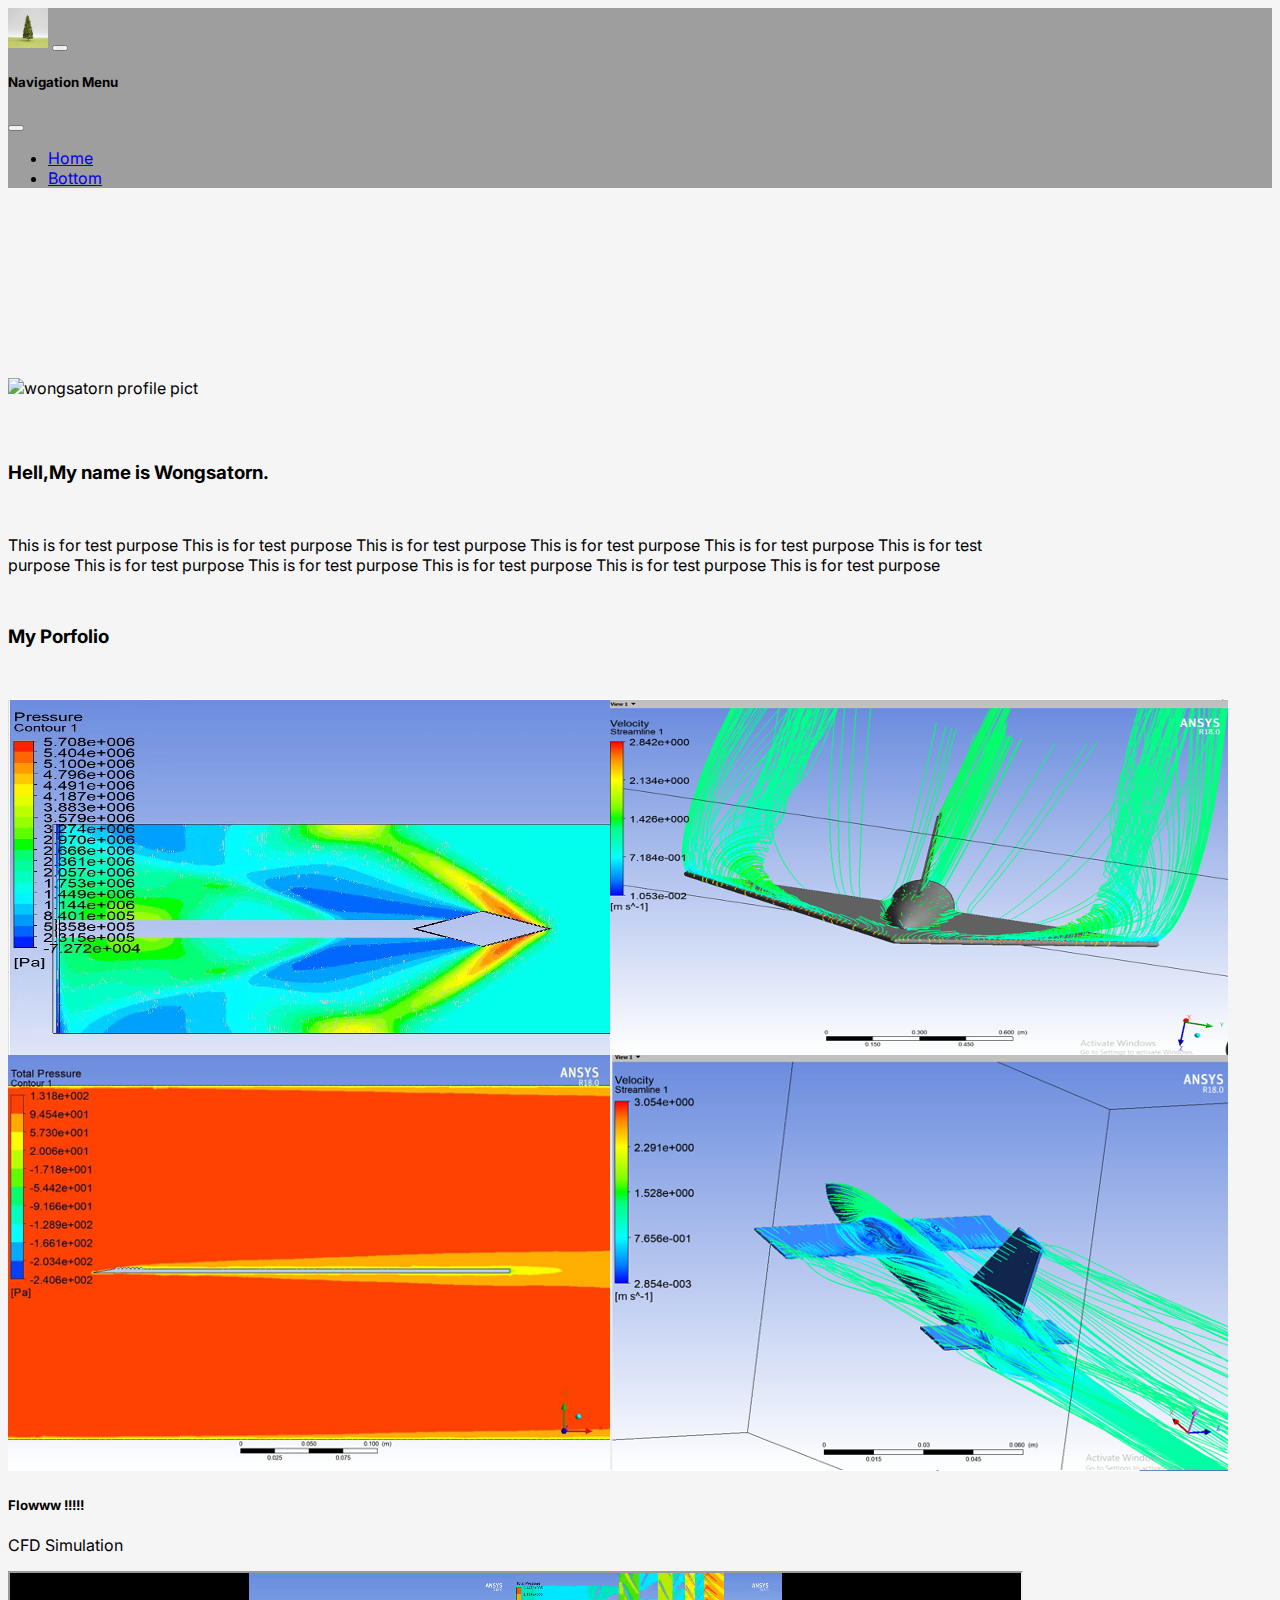
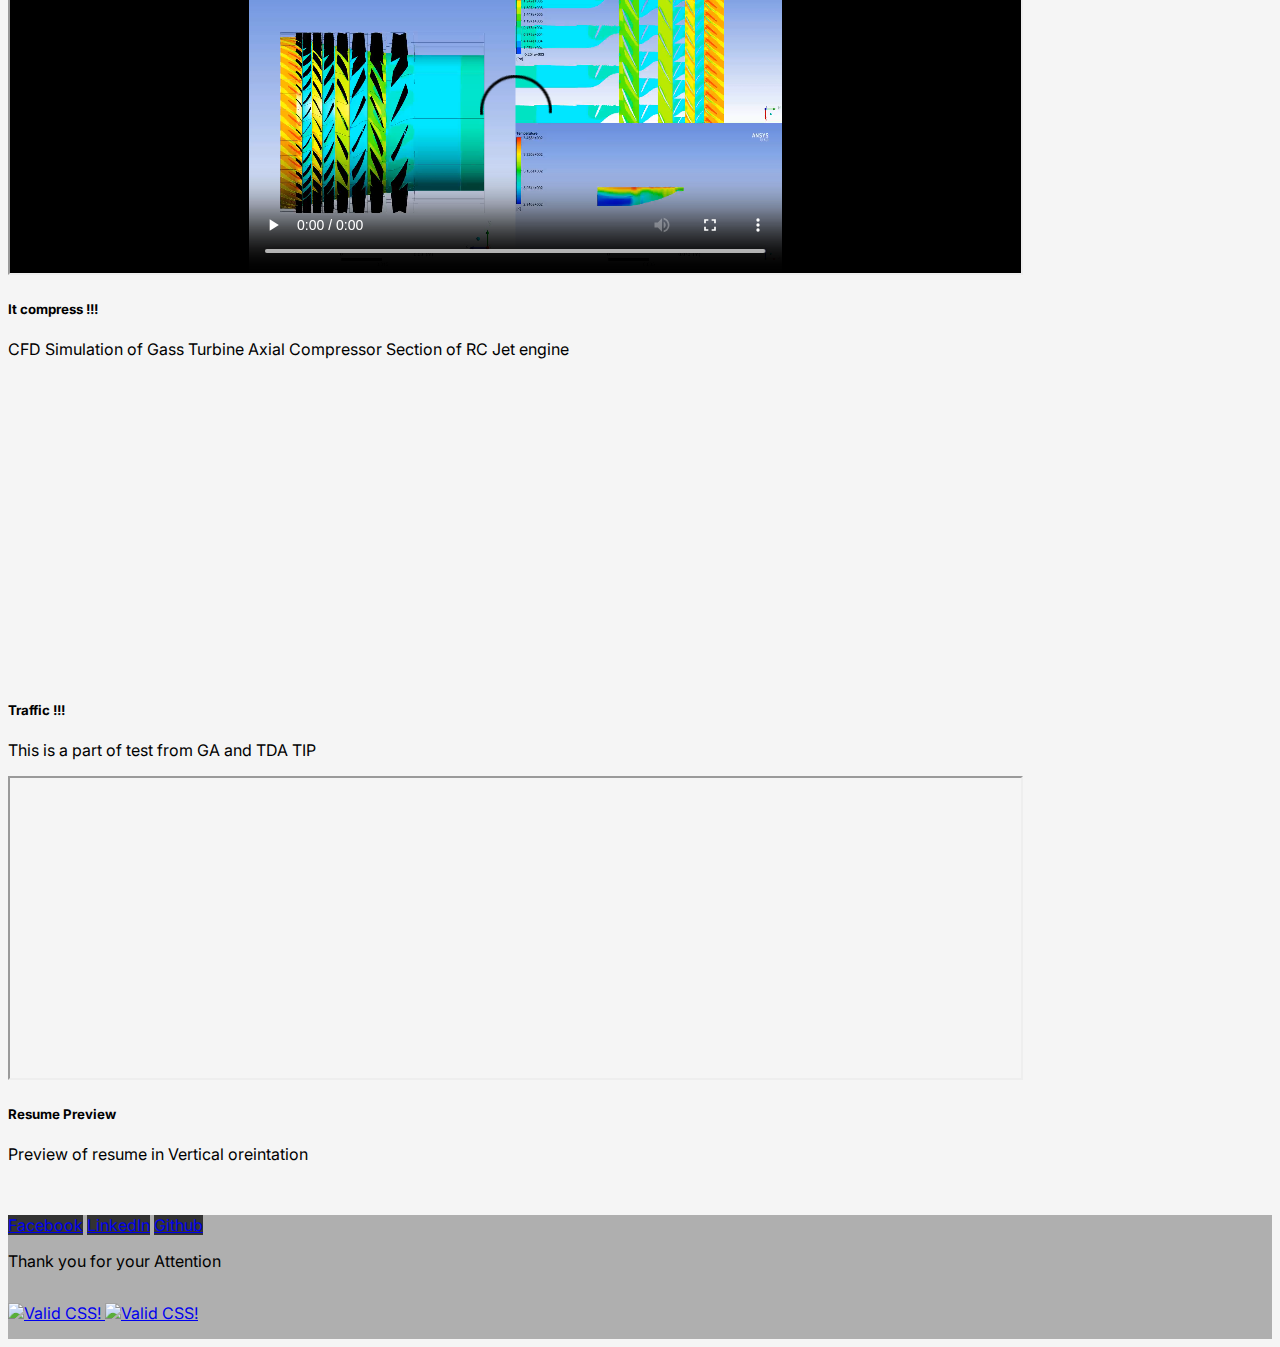
==== index.html @ 97f24dd5 "edit link" ====
<!DOCTYPE html>
<html lang="en">
  <head>
    <meta charset="utf-8" />
    <meta name="viewport" content="width=device-width, initial-scale=1" />
    <link rel="preconnect" href="https://fonts.googleapis.com">
    <link rel="preconnect" href="https://fonts.gstatic.com" crossorigin>
    <link href="https://fonts.googleapis.com/css2?family=Inter:wght@300&family=Poiret+One&display=swap" rel="stylesheet">
    <title>Tonson Porfolio</title>
    <link
      href="https://cdn.jsdelivr.net/npm/bootstrap@5.2.2/dist/css/bootstrap.min.css"
      rel="stylesheet"
      integrity="sha384-Zenh87qX5JnK2Jl0vWa8Ck2rdkQ2Bzep5IDxbcnCeuOxjzrPF/et3URy9Bv1WTRi"
      crossorigin="anonymous"
    />
    <link rel="stylesheet" type="text/css" href="style.css" />
  </head>
  <body>
    <!-- Navigation bar at top -->
    <nav class="navbar fixed-top" style="background-color:#0000005a">
      <div class="container-fluid">
        <a class="navbar-brand" href="#foo"><img src="icon.jpeg" width="40" height="40" alt="Profile icon"></a>
        <button
          class="navbar-toggler"
          type="button"
          data-bs-toggle="offcanvas"
          data-bs-target="#offcanvasNavbar"
          aria-controls="offcanvasNavbar"
        >
          <span class="navbar-toggler-icon"></span>
        </button>
        <div
          class="offcanvas offcanvas-end"
          tabindex="-1"
          id="offcanvasNavbar"
          aria-labelledby="offcanvasNavbarLabel"
        >
        <!-- this part is off / side of menu -->
          <div class="offcanvas-header">
            <h5 class="offcanvas-title" id="offcanvasNavbarLabel">Navigation Menu</h5>
            <button
              type="button"
              class="btn-close"
              data-bs-dismiss="offcanvas"
              aria-label="Close"
            ></button>
          </div>
          <div class="offcanvas-body">
            <ul class="navbar-nav justify-content-end flex-grow-1 pe-3">
              <li class="nav-item">
                <a class="nav-link active" aria-current="page" href="#">Home</a>
              </li>
              <li class="nav-item">
                <a class="nav-link" href="#foo">Bottom</a>
              </li>
            </ul>
          </div>
        </div>
      </div>
    </nav>
    <!--End Navigation bar at top -->
    <!-- Profile Image -->
    <div class="text-center" id="user-image">
      <img
        src="https://cdn.shopify.com/s/files/1/0059/8835/2052/products/Eastern_White_pine_9_FGT_650x.jpg?v=1629821576"
        alt="wongsatorn profile pict"
        class="img-fluid"
        width="300"
      />
    </div>

    <div class="container-fluid">
      <h3 class="text-center">Hell,My name is Wongsatorn.</h3>
      <p class="text">
        This is for test purpose This is for test purpose This is for test
        purpose This is for test purpose This is for test purpose This is for
        test purpose This is for test purpose This is for test purpose This is
        for test purpose This is for test purpose This is for test purpose
      </p>
    </div>
    <!-- <div class="container-fluid">
      <img src="blue.png" width="100%" height="10%"/>
    </div> -->
    <div class="container-fluid">
      <h3>My Porfolio</h3>
      <p class="text"></p>
    </div>
    <!-- Porfolio card -->
    <div class="container-fluid">
      <div class="row row-cols-1 row-cols-md-2 g-4">
        <div class="col">
          <div class="card">
            <img src="CFD.png" class="card-img-top" alt="..." />
            <div class="card-body">
              <h5 class="card-title">Flowww !!!!!</h5>
              <p class="card-text">
                CFD Simulation
              </p>
            </div>
          </div>
        </div>
        <div class="col">
          <div class="card">
            <div class="embed-responsive embed-responsive-16by9">
              <iframe height="300" style="width: 100%;" class="embed-responsive-item" src="compressor.mp4" allow="loop; autoplay;"></iframe>
            </div>
            <div class="card-body">
              <h5 class="card-title">It compress !!!</h5>
              <p class="card-text">
                CFD Simulation of Gass Turbine Axial Compressor Section of RC Jet engine 
              </p>
            </div>
          </div>
        </div>
        <div class="col">
          <div class="card">
            <iframe height="300" style="width: 100%;" scrolling="no" title="Traffic Light JS" src="https://codepen.io/wongsatorn-norrasing/embed/QWrNRpz?default-tab=html%2Cresult" frameborder="no" loading="lazy" allowtransparency="true" allowfullscreen="true">
              See the Pen <a href="https://codepen.io/wongsatorn-norrasing/pen/QWrNRpz">
              Traffic Light JS</a> by Wongsatorn Norrasing (<a href="https://codepen.io/wongsatorn-norrasing">@wongsatorn-norrasing</a>)
              on <a href="https://codepen.io">CodePen</a>.
            </iframe>
            <div class="card-body">
              <h5 class="card-title">Traffic !!!</h5>
              <p class="card-text">
                This is a part of test from GA and TDA TIP
              </p>
              <a href="#" target="_blank" class="stretched-link"></a>
            </div>
          </div>
        </div>
        <div class="col">
          <div class="card">
            <iframe height="300" style="width: 100%;" class="preview" src="https://son1122.github.io">
              <p>Your browser does not support iframes.</p>
            </iframe>
            <div class="card-body">
              <h5 class="card-title">Resume Preview</h5>
              <p class="card-text">
                Preview of resume in Vertical oreintation
              </p>
            </div>
          </div>
        </div>
      </div>
    </div>
    <div class="container-fluid">
      <p class="text"></p>
    </div>
    <!-- Footer -->
    <footer class="bg-light text-white" id="foo">
      <div class="text-center p-3" style="background-color:#00000049;">
        <a
        class="btn text-white btn-floating m-1"
        style="background-color: #333333;"
        href="https://web.facebook.com/sonwon1122"
        role="button"
        >Facebook</a>
        <a
        class="btn text-white btn-floating m-1"
        style="background-color: #333333;"
        href="https://www.linkedin.com/in/wongsatorn-norrasing-086042205/"
        role="button"
        >LinkedIn</a>
        <a
        class="btn text-white btn-floating m-1"
        style="background-color: #333333;"
        href="https://github.com/son1122"
        role="button"
        >Github</a>
        <p></p>
        <p>Thank you for your Attention</p>
        <div class="foot-image">
        <p>
          <a href="http://jigsaw.w3.org/css-validator/check/referer">
              <img style="border:0;width:88px;height:31px"
                  src="http://jigsaw.w3.org/css-validator/images/vcss-blue"
                  alt="Valid CSS!"
                  class="rounded float-left" />
              </a>
            <a href="http://jigsaw.w3.org/css-validator/check/referer">
                <img style="border:0;width:88px;height:31px"
                    src="http://jigsaw.w3.org/css-validator/images/vcss"
                    alt="Valid CSS!"
                    class="rounded float-right" />
            </a>
        </p>
        </div>
      </div>
    </footer>
    <script
      src="https://cdn.jsdelivr.net/npm/bootstrap@5.2.2/dist/js/bootstrap.bundle.min.js"
      integrity="sha384-OERcA2EqjJCMA+/3y+gxIOqMEjwtxJY7qPCqsdltbNJuaOe923+mo//f6V8Qbsw3"
      crossorigin="anonymous"
    ></script>
  </body>
</html>
---- style.css ----
* {
  font-family: 'Inter', sans-serif;
}
#footer{
  width: 100%;
}
#user-image {
  margin-top: 15%;
  margin-bottom: 5%;
}
.container-fluid{
  width: 80%;
}
p.text{
  margin-top: 5%;
  margin-bottom: 5%;
}
#fix {
  z-index: 1;
  background-color: bisque;
  position: relative;
  width: 10%;
}
#decor{
  width: auto;
}
.foot-image{
  display: inline-block;

}
body{
  background-color: whitesmoke ;
}
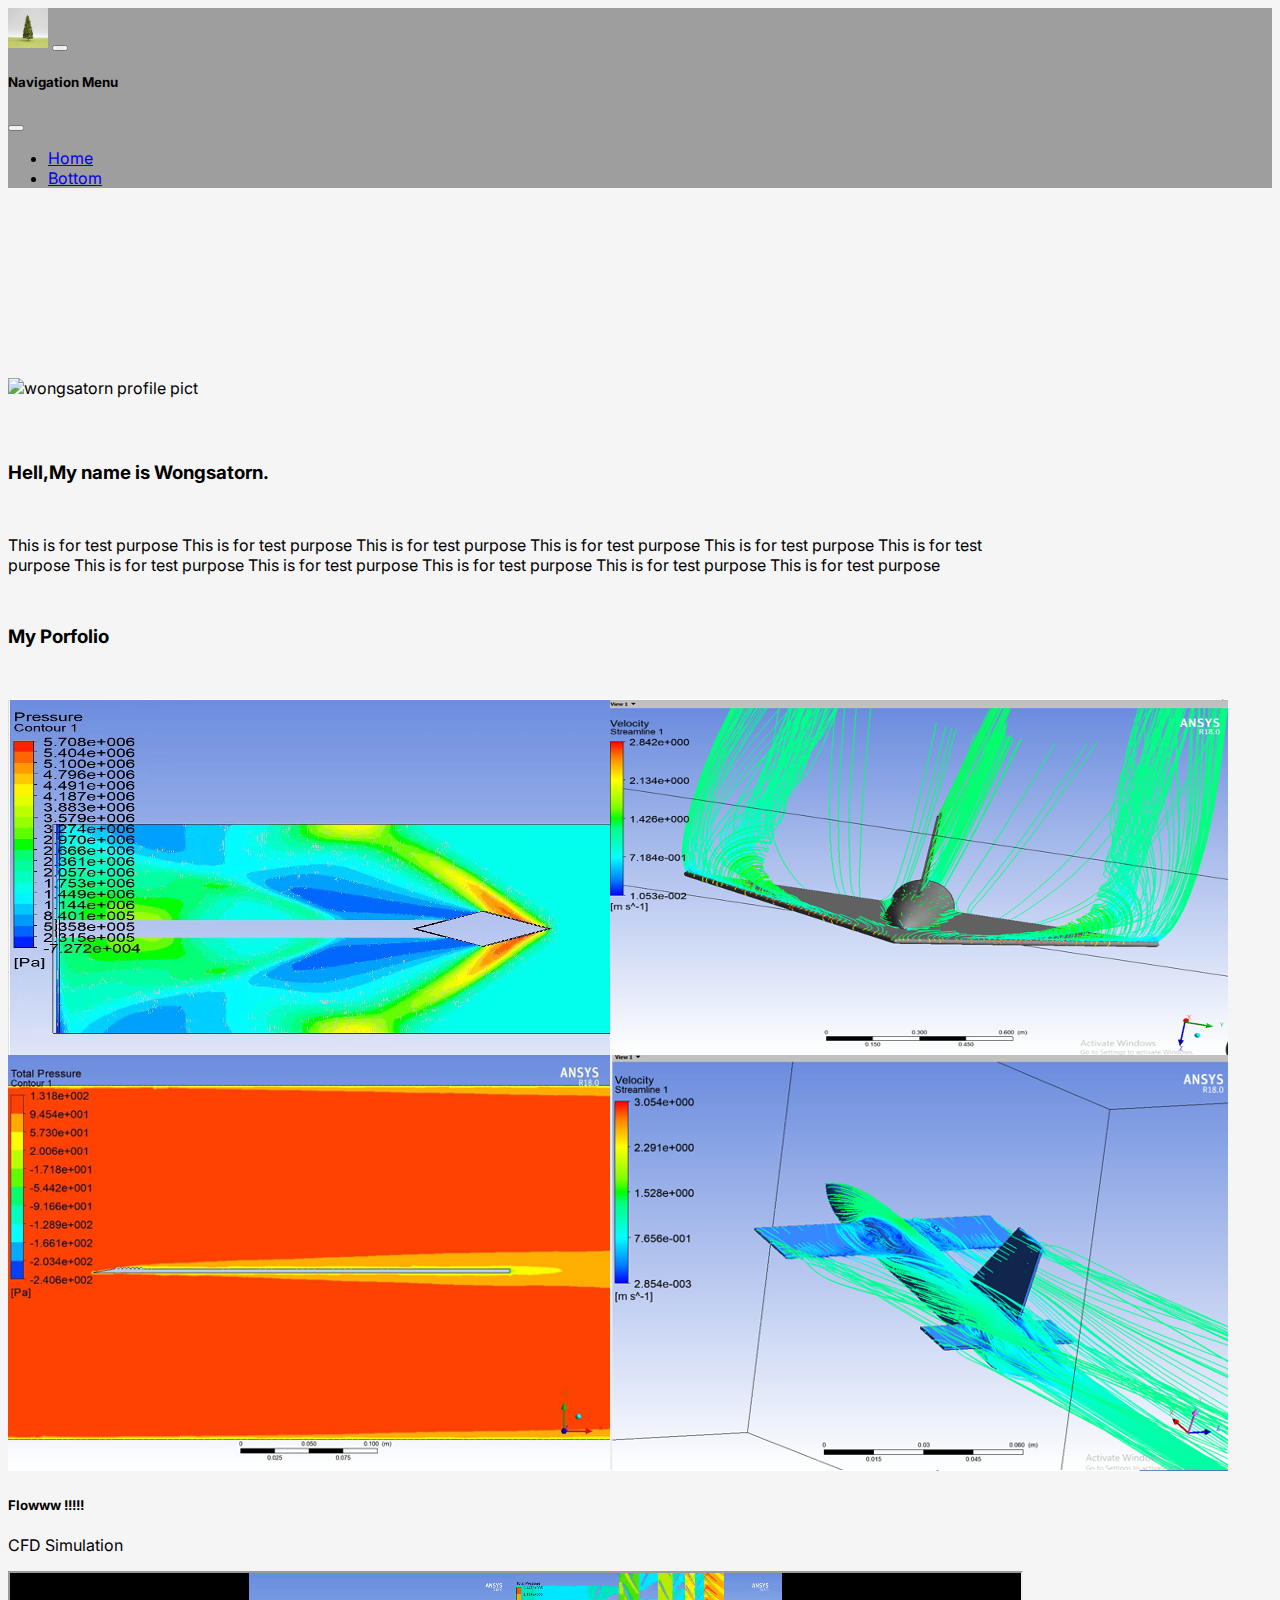
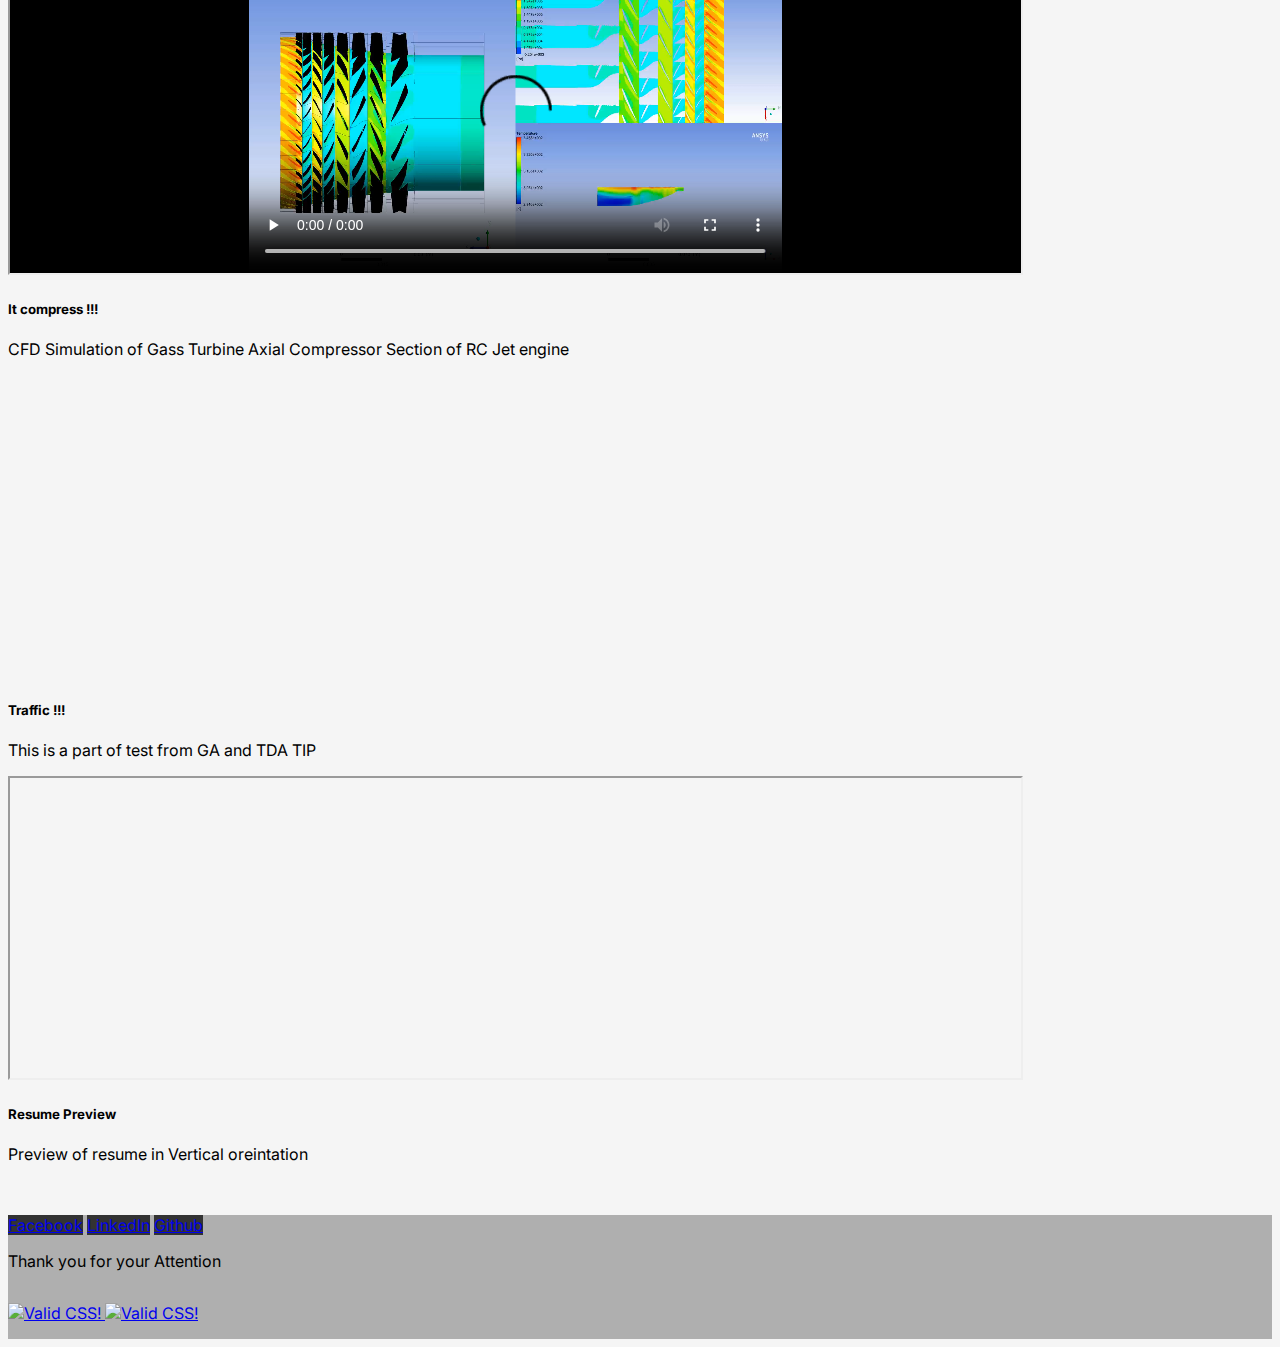
==== commit 54aa0afd: "edit link in index" ====
--- a/index.html
+++ b/index.html
@@ -124,7 +124,7 @@
               <p class="card-text">
                 This is a part of test from GA and TDA TIP
               </p>
-              <a href="#" target="_blank" class="stretched-link"></a>
+              <a href="https://codepen.io/wongsatorn-norrasing/pen/QWrNRpz" target="_blank" class="stretched-link"></a>
             </div>
           </div>
         </div>
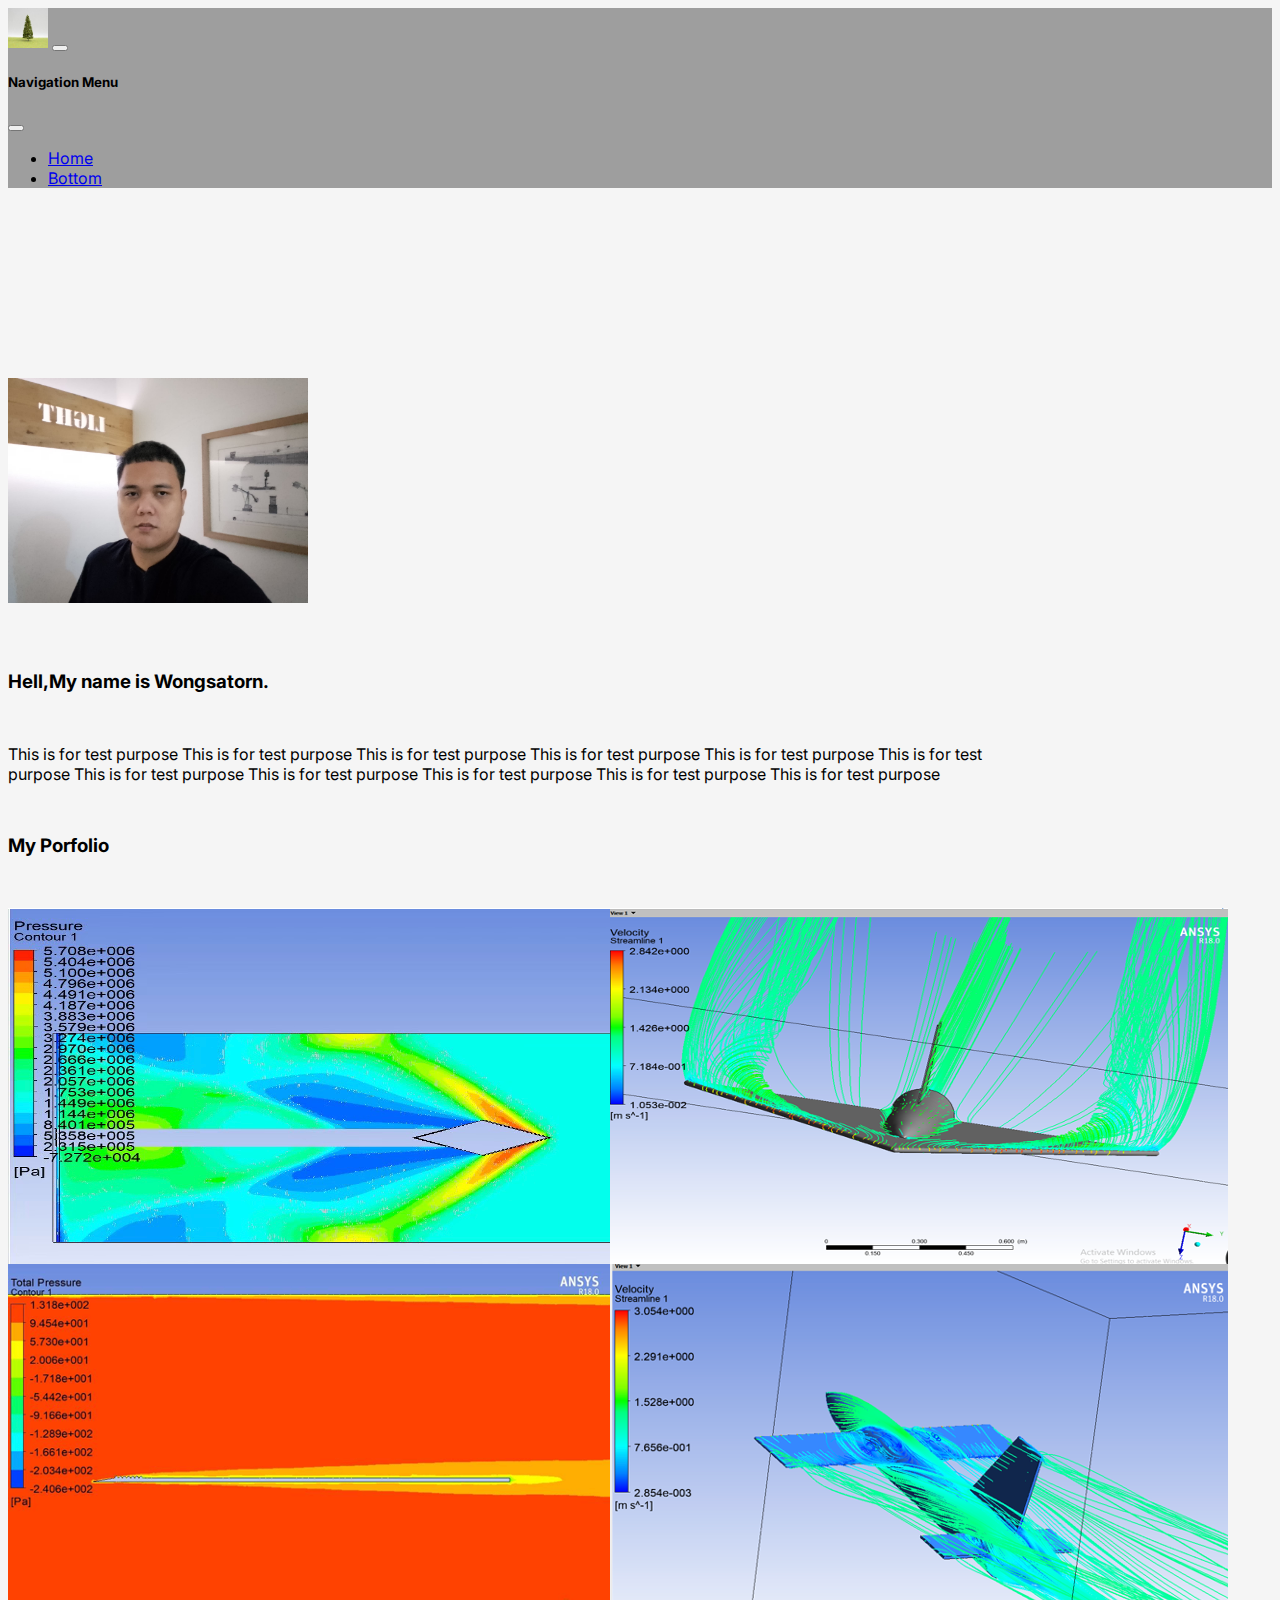
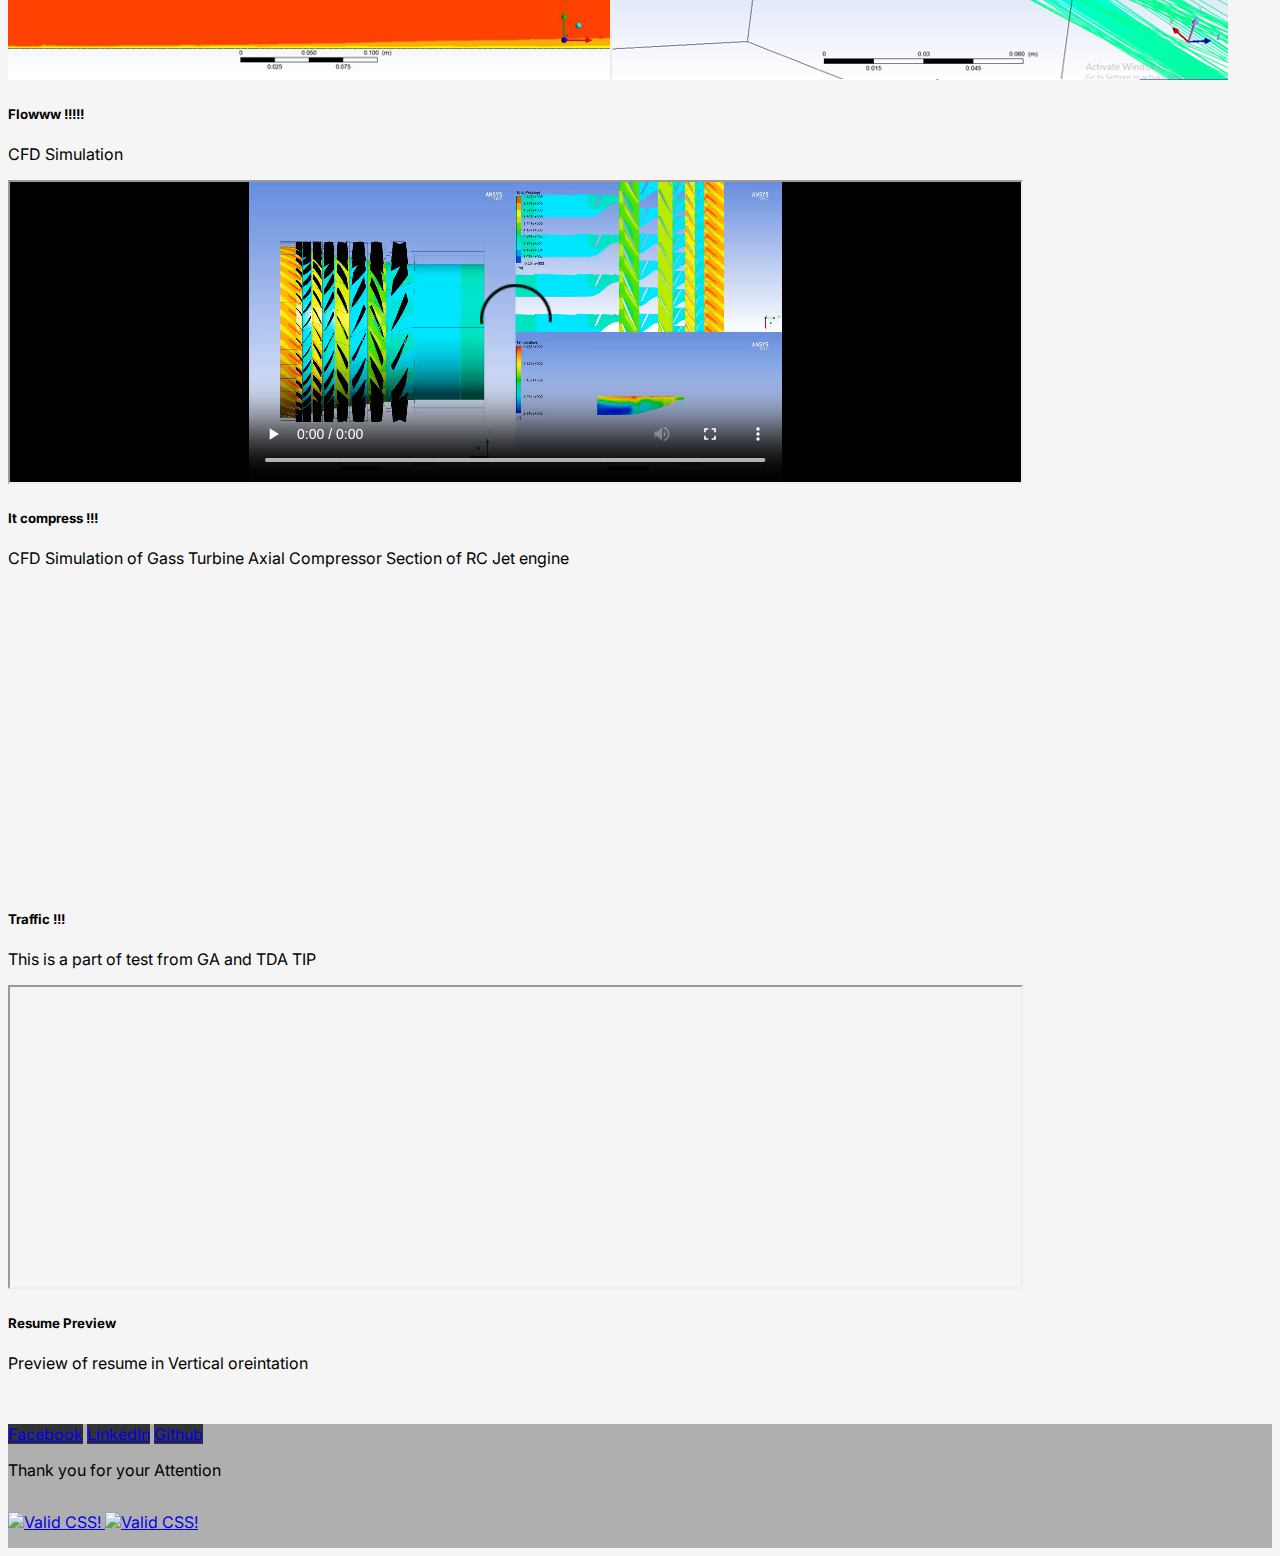
==== commit 55463884: "fianl second prototype" ====
--- a/index.html
+++ b/index.html
@@ -62,7 +62,7 @@
     <!-- Profile Image -->
     <div class="text-center" id="user-image">
       <img
-        src="https://cdn.shopify.com/s/files/1/0059/8835/2052/products/Eastern_White_pine_9_FGT_650x.jpg?v=1629821576"
+        src="profile.jpg"
         alt="wongsatorn profile pict"
         class="img-fluid"
         width="300"
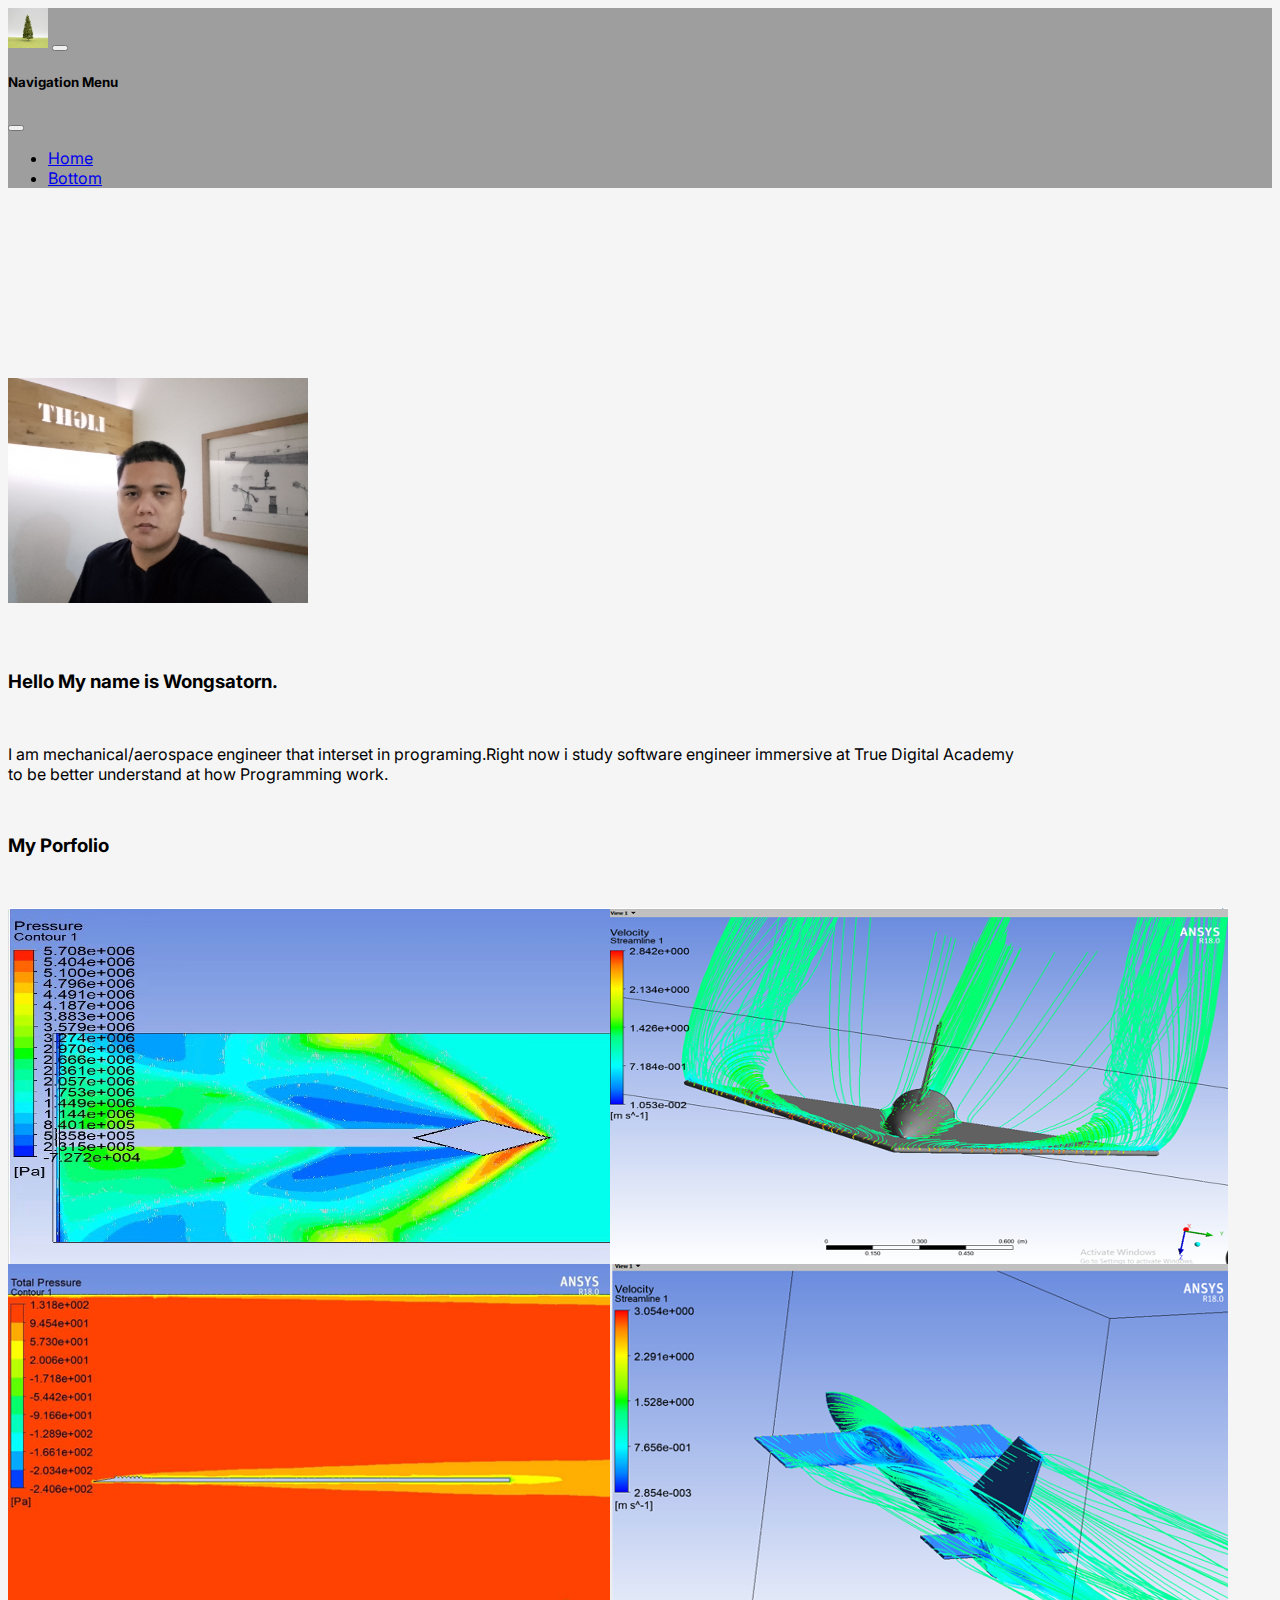
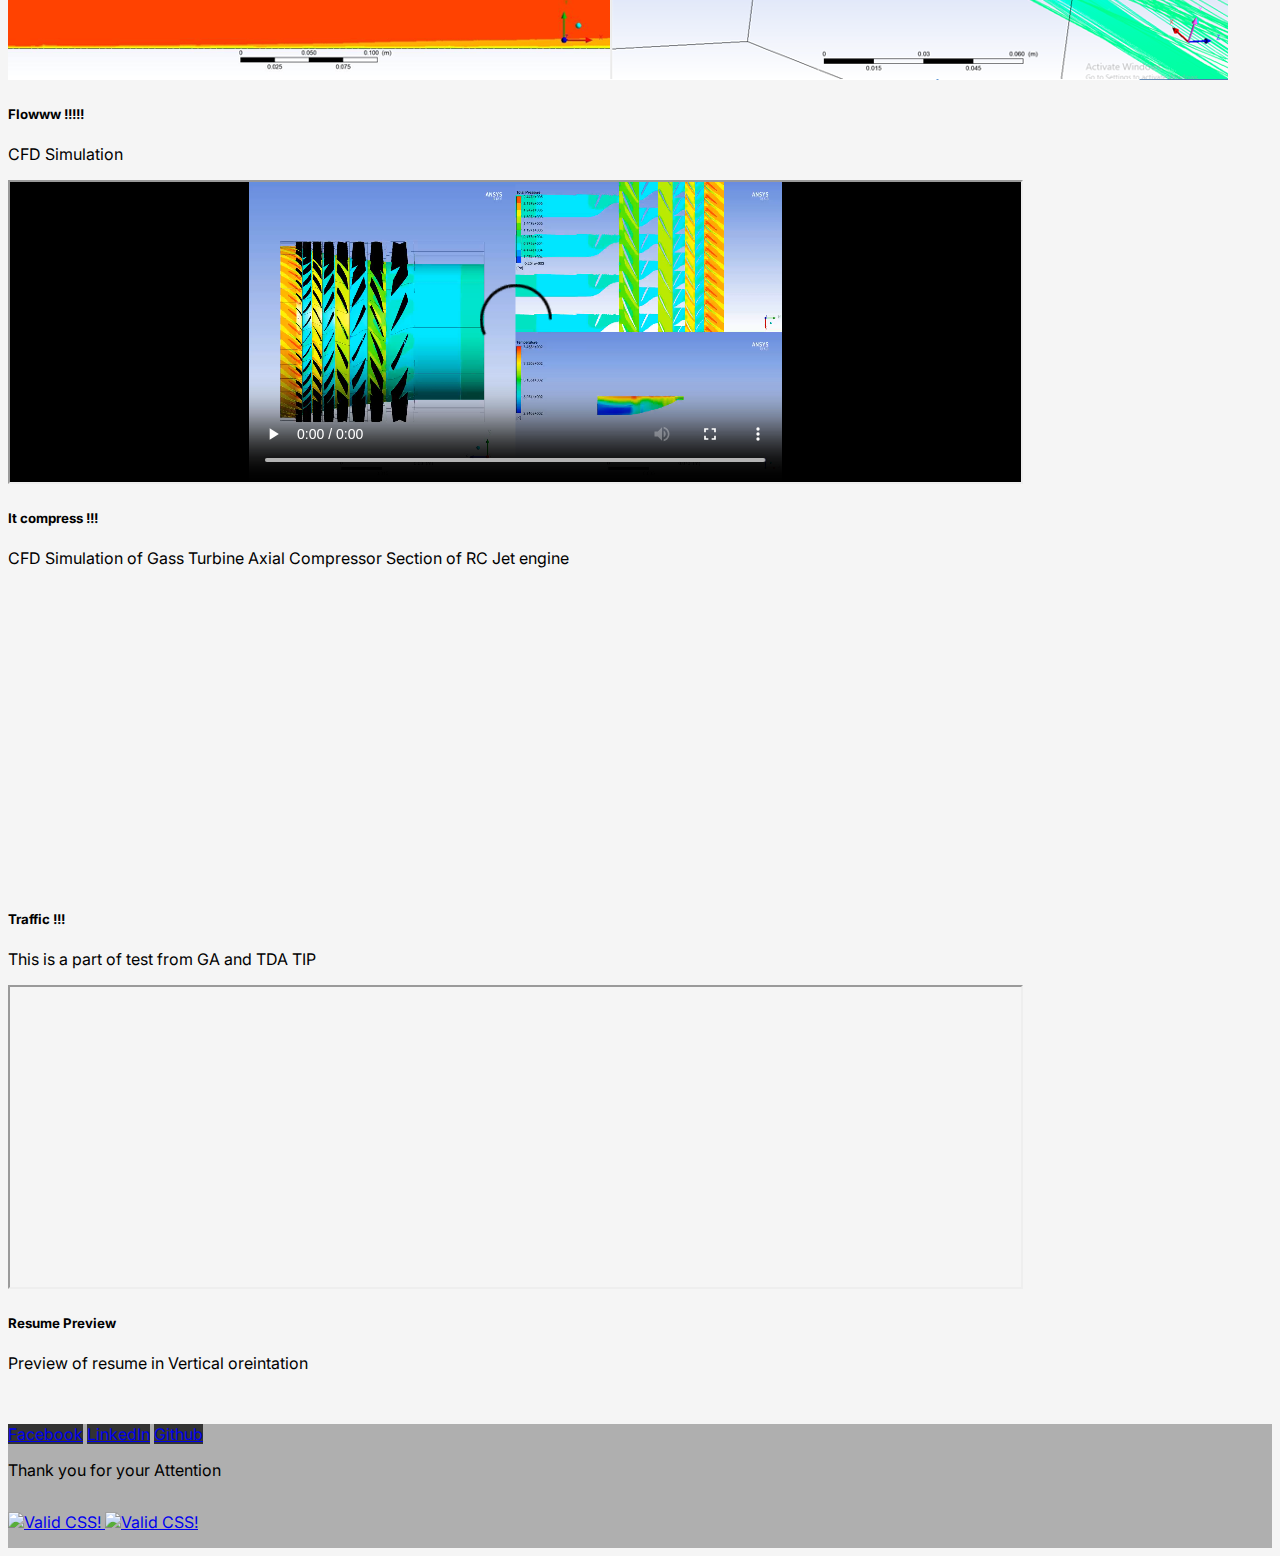
==== commit 2684df14: "Update index.html" ====
--- a/index.html
+++ b/index.html
@@ -70,12 +70,9 @@
     </div>
 
     <div class="container-fluid">
-      <h3 class="text-center">Hell,My name is Wongsatorn.</h3>
+      <h3 class="text-center">Hello My name is Wongsatorn.</h3>
       <p class="text">
-        This is for test purpose This is for test purpose This is for test
-        purpose This is for test purpose This is for test purpose This is for
-        test purpose This is for test purpose This is for test purpose This is
-        for test purpose This is for test purpose This is for test purpose
+        I am mechanical/aerospace engineer that interset in programing.Right now i study software engineer immersive at True Digital Academy to be better understand at how Programming work.
       </p>
     </div>
     <!-- <div class="container-fluid">
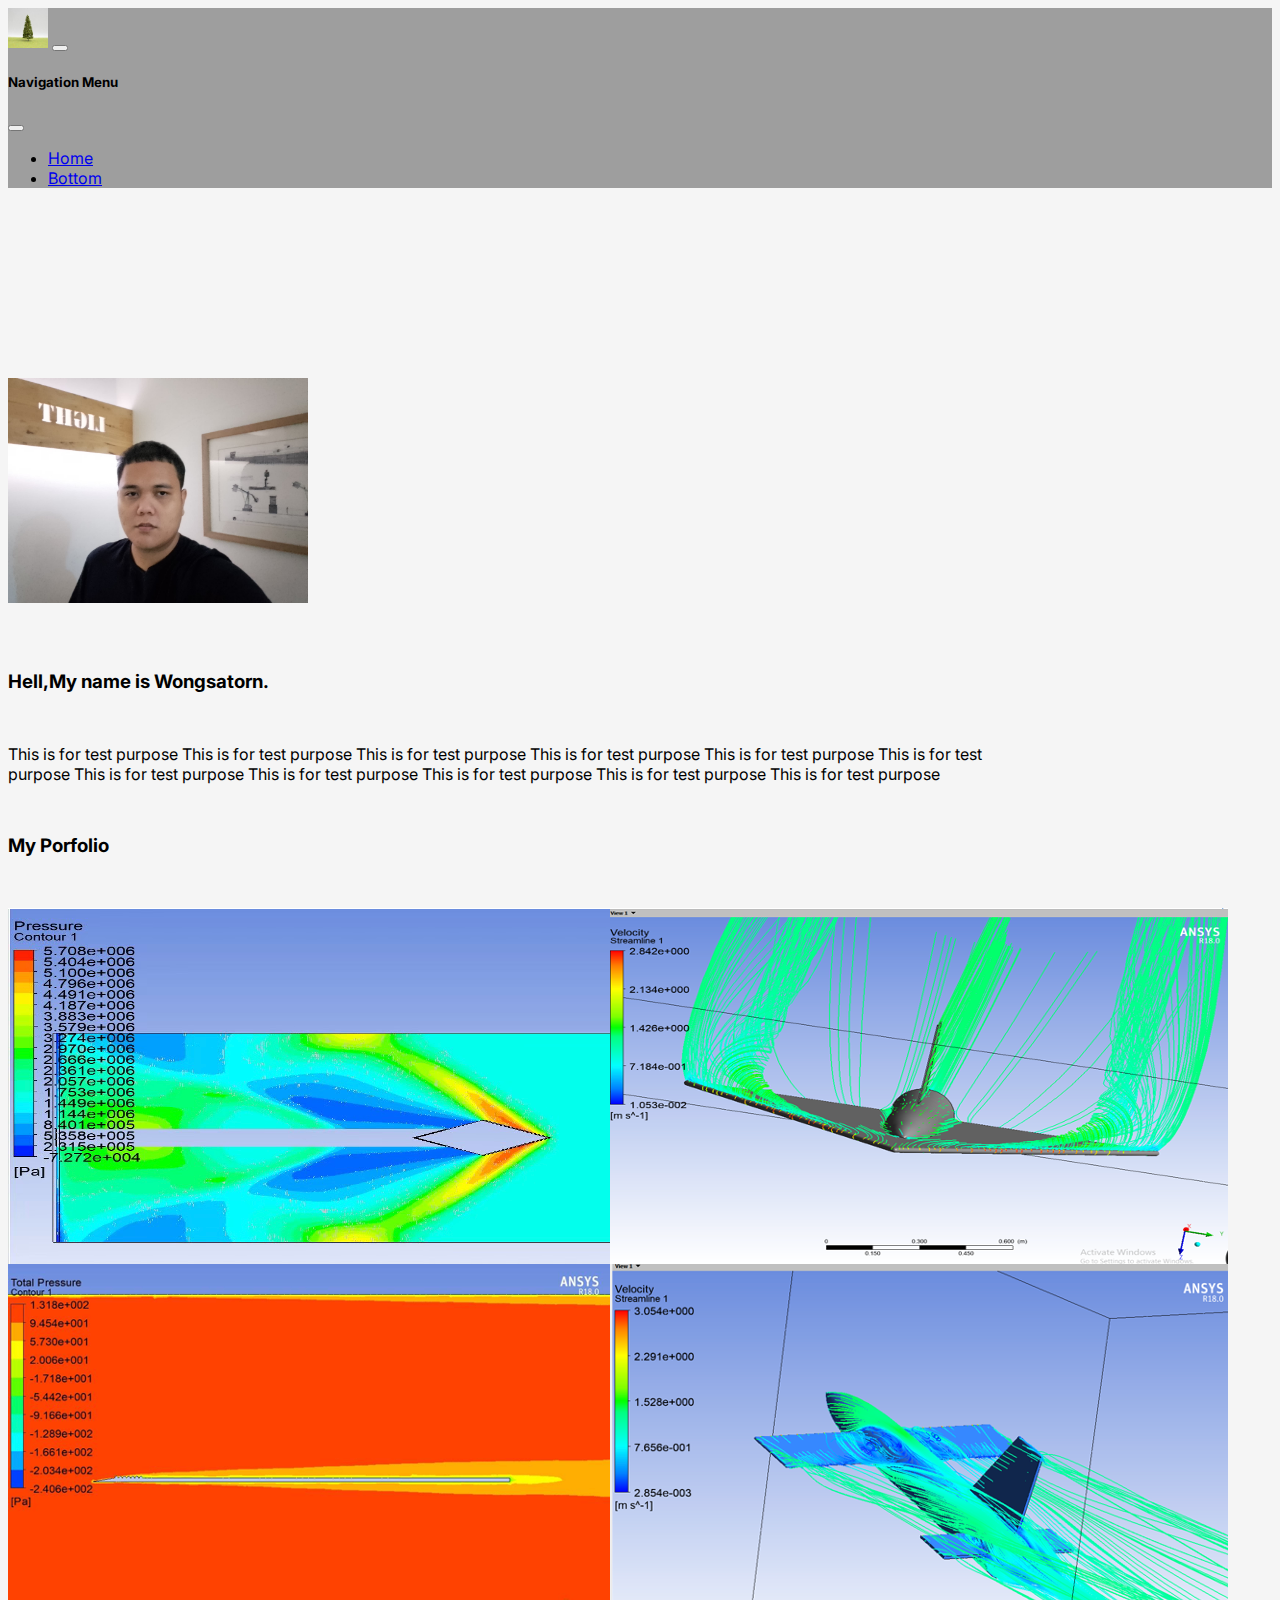
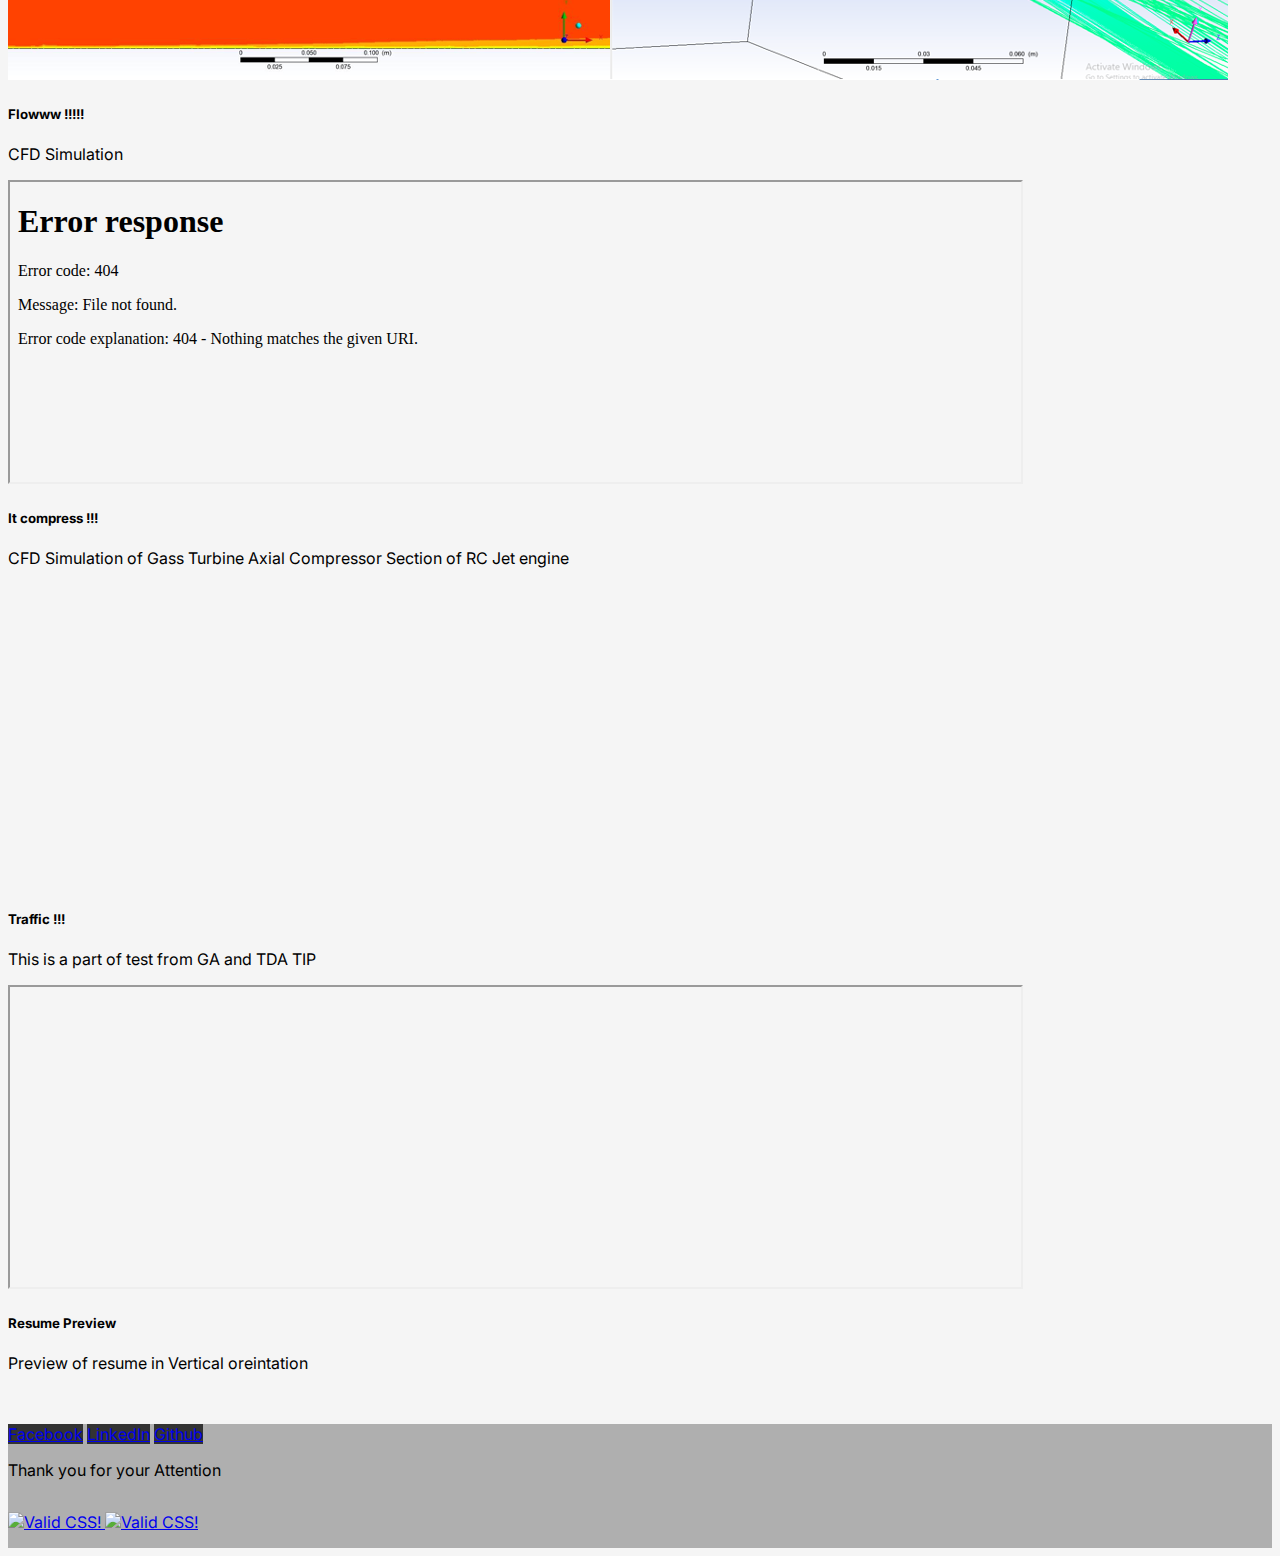
==== commit c0f7c8eb: "chacge file structure" ====
--- a/index.html
+++ b/index.html
@@ -62,7 +62,7 @@
     <!-- Profile Image -->
     <div class="text-center" id="user-image">
       <img
-        src="profile.jpg"
+        src="image/profile.jpg"
         alt="wongsatorn profile pict"
         class="img-fluid"
         width="300"
@@ -70,9 +70,12 @@
     </div>
 
     <div class="container-fluid">
-      <h3 class="text-center">Hello My name is Wongsatorn.</h3>
+      <h3 class="text-center">Hell,My name is Wongsatorn.</h3>
       <p class="text">
-        I am mechanical/aerospace engineer that interset in programing.Right now i study software engineer immersive at True Digital Academy to be better understand at how Programming work.
+        This is for test purpose This is for test purpose This is for test
+        purpose This is for test purpose This is for test purpose This is for
+        test purpose This is for test purpose This is for test purpose This is
+        for test purpose This is for test purpose This is for test purpose
       </p>
     </div>
     <!-- <div class="container-fluid">
@@ -87,7 +90,7 @@
       <div class="row row-cols-1 row-cols-md-2 g-4">
         <div class="col">
           <div class="card">
-            <img src="CFD.png" class="card-img-top" alt="..." />
+            <img src="image/CFD.png" class="card-img-top" alt="..." />
             <div class="card-body">
               <h5 class="card-title">Flowww !!!!!</h5>
               <p class="card-text">
@@ -99,7 +102,7 @@
         <div class="col">
           <div class="card">
             <div class="embed-responsive embed-responsive-16by9">
-              <iframe height="300" style="width: 100%;" class="embed-responsive-item" src="compressor.mp4" allow="loop; autoplay;"></iframe>
+              <iframe height="300" style="width: 100%;" class="embed-responsive-item" src="video/compressor.mp4" allow="loop; autoplay;"></iframe>
             </div>
             <div class="card-body">
               <h5 class="card-title">It compress !!!</h5>
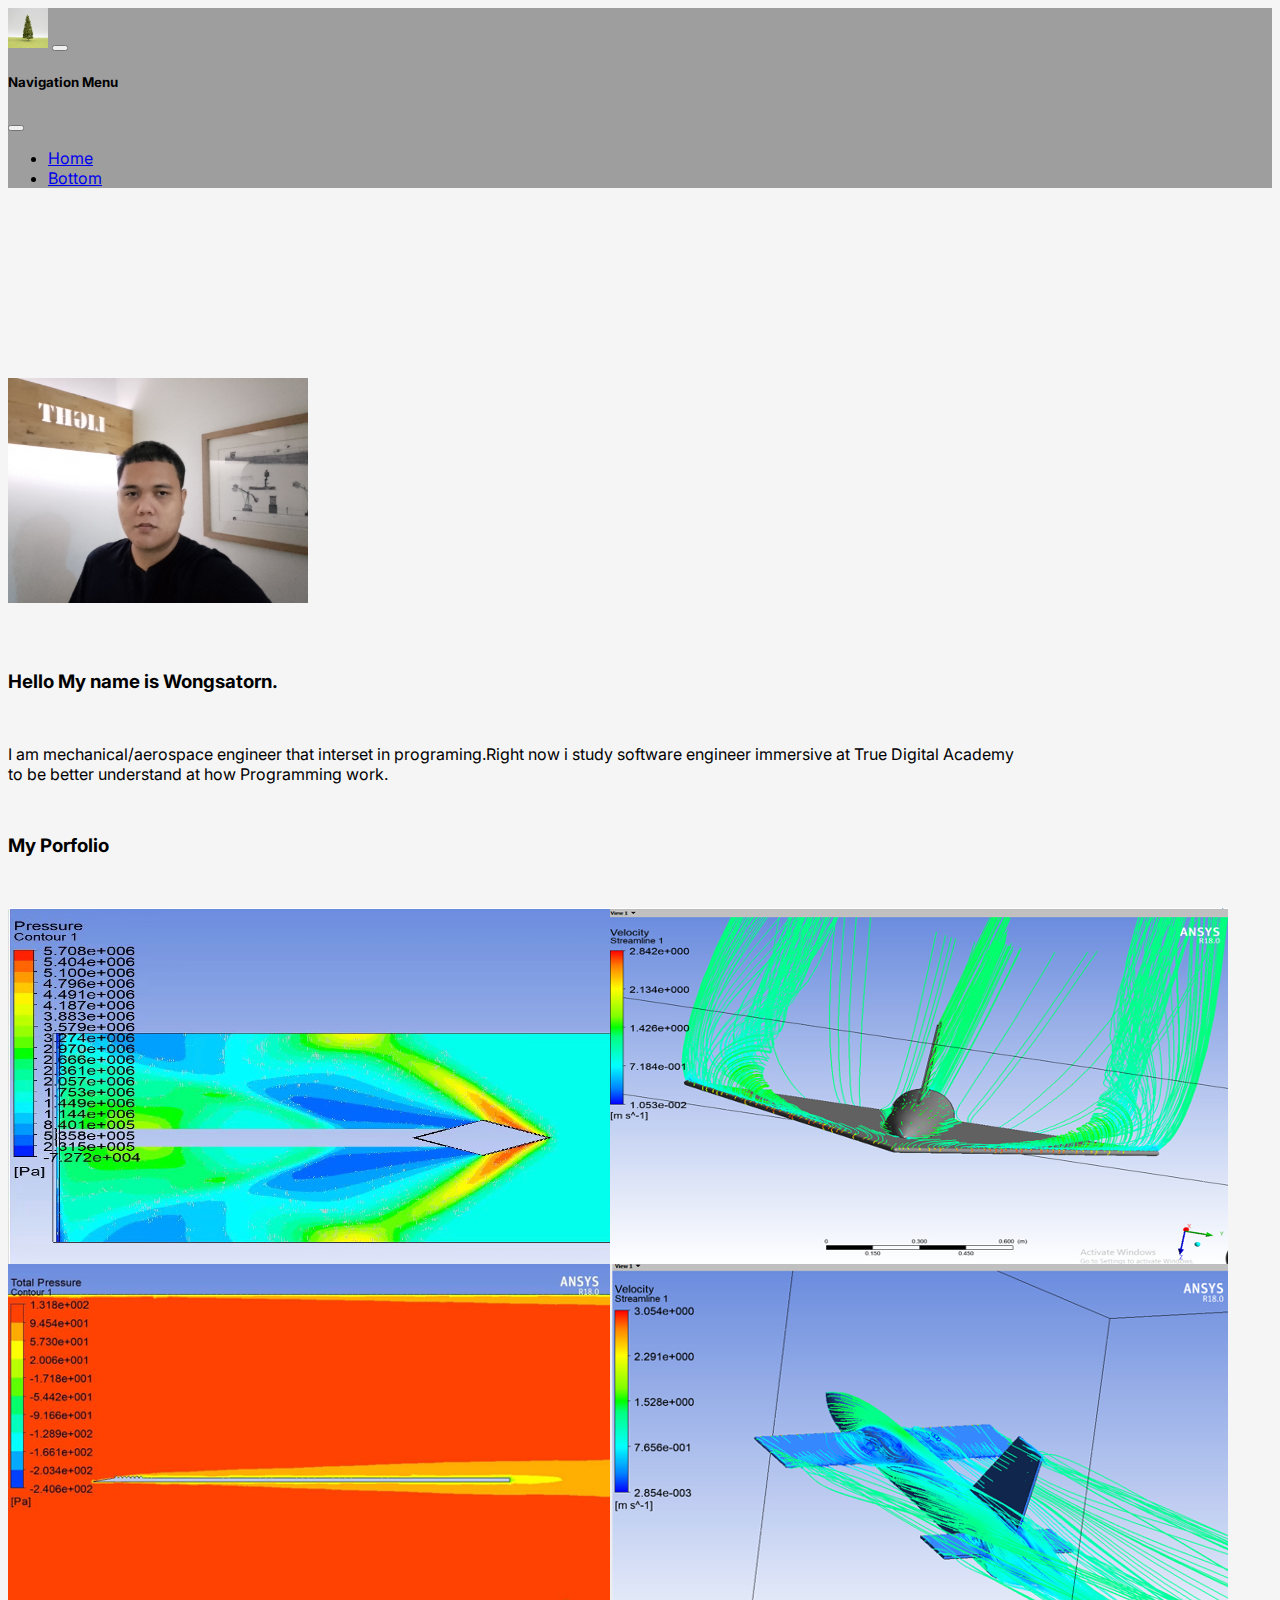
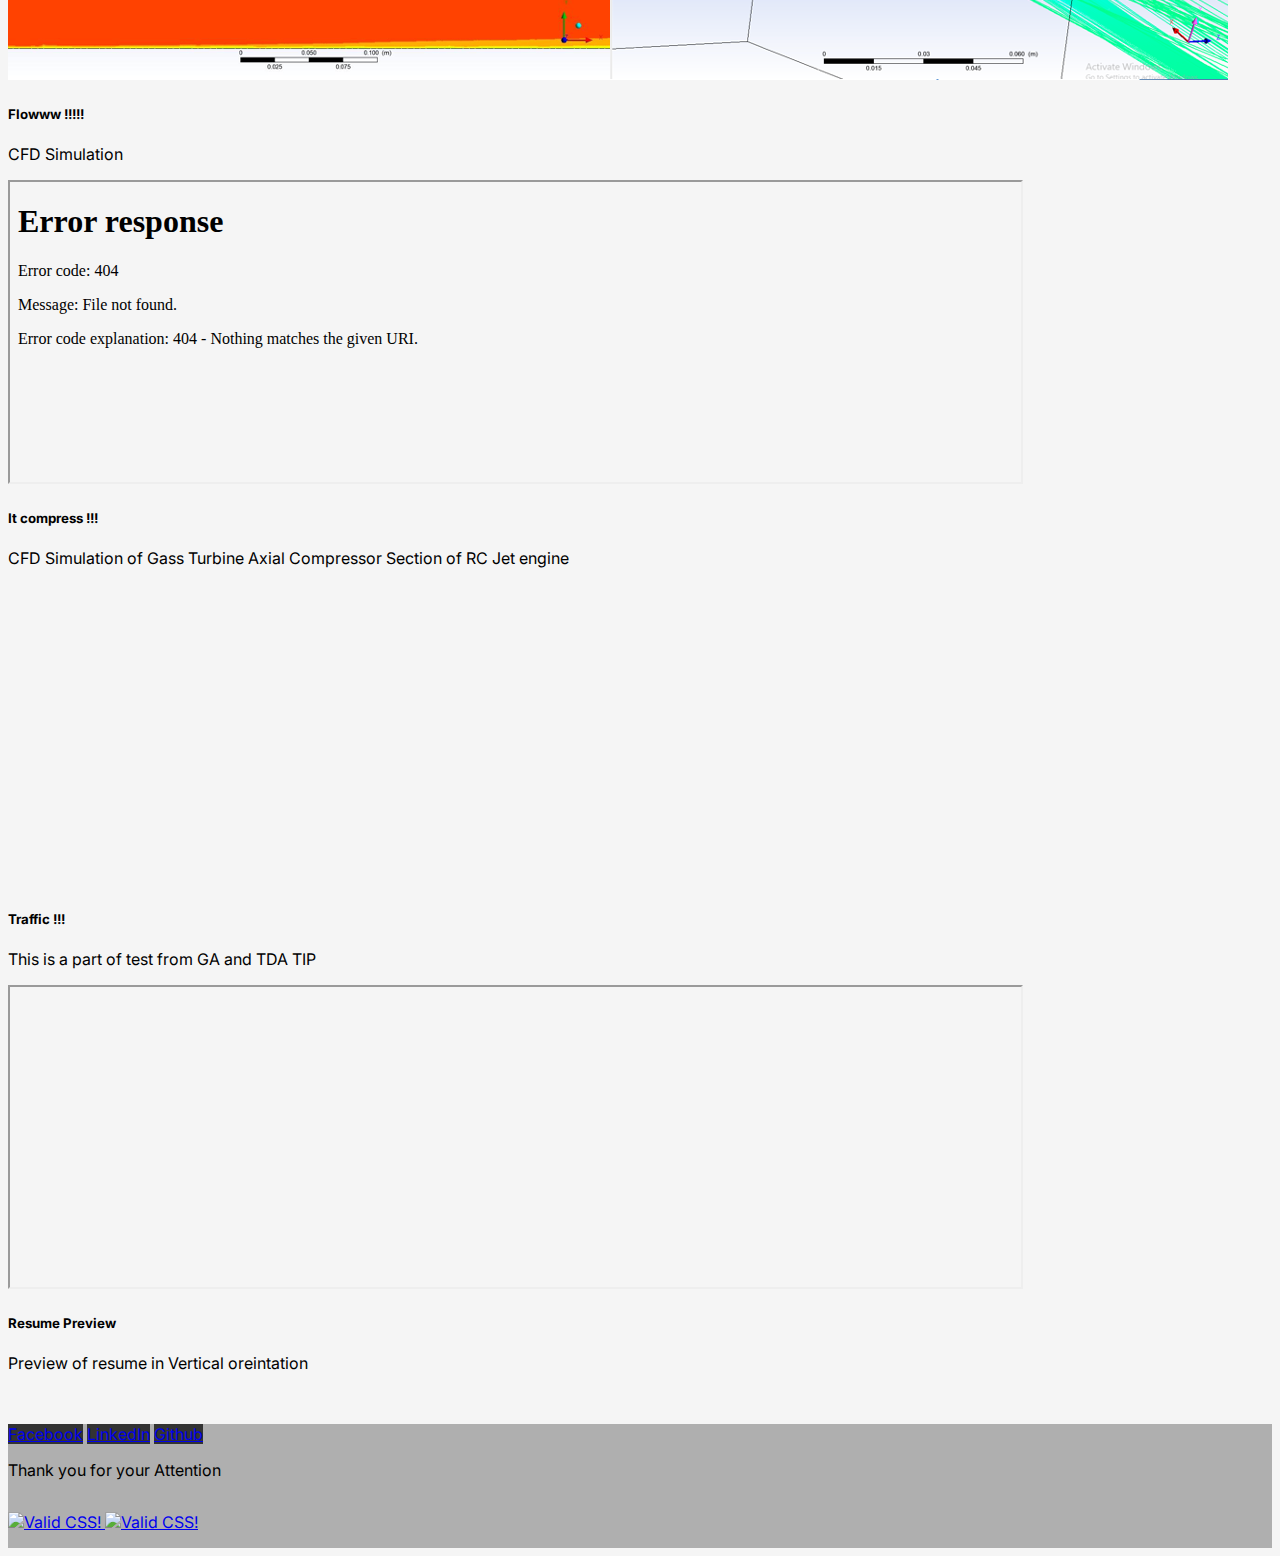
==== commit 4635c37c: "merge" ====
--- a/index.html
+++ b/index.html
@@ -70,12 +70,9 @@
     </div>
 
     <div class="container-fluid">
-      <h3 class="text-center">Hell,My name is Wongsatorn.</h3>
+      <h3 class="text-center">Hello My name is Wongsatorn.</h3>
       <p class="text">
-        This is for test purpose This is for test purpose This is for test
-        purpose This is for test purpose This is for test purpose This is for
-        test purpose This is for test purpose This is for test purpose This is
-        for test purpose This is for test purpose This is for test purpose
+        I am mechanical/aerospace engineer that interset in programing.Right now i study software engineer immersive at True Digital Academy to be better understand at how Programming work.
       </p>
     </div>
     <!-- <div class="container-fluid">
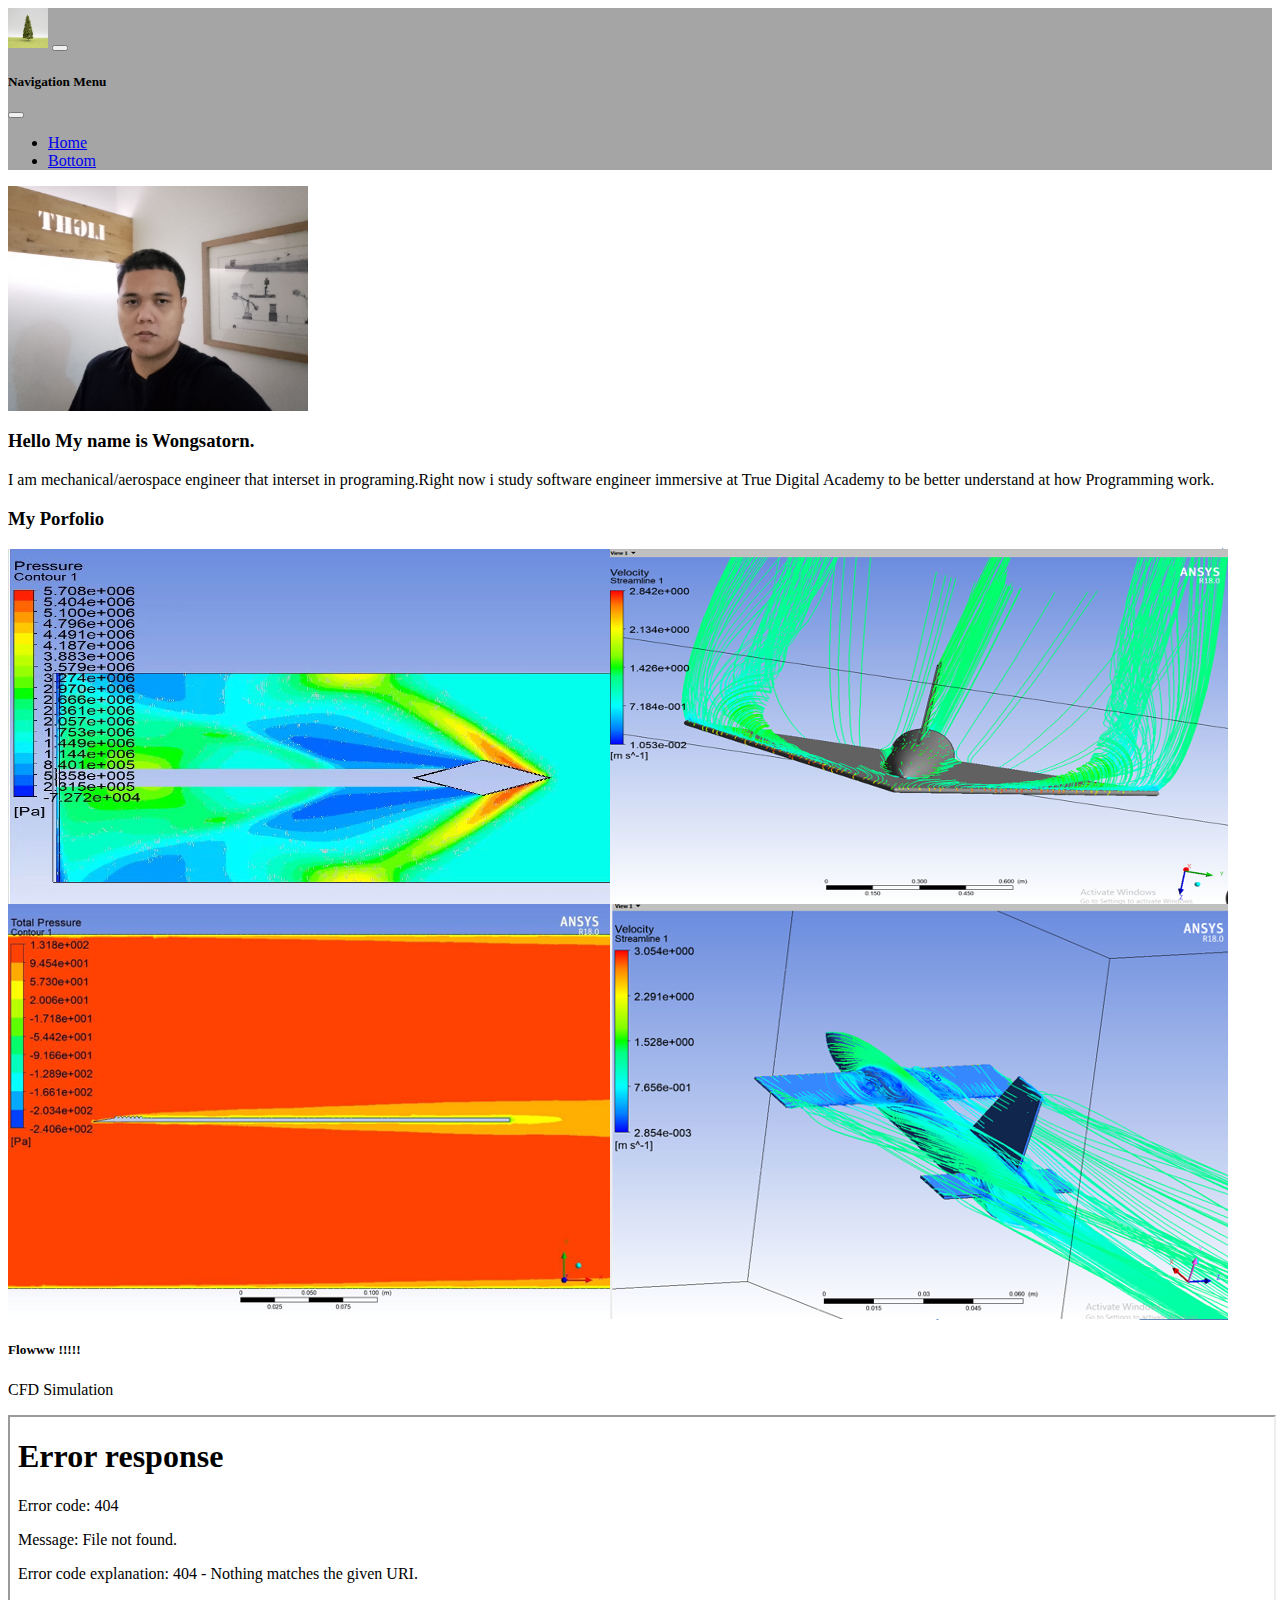
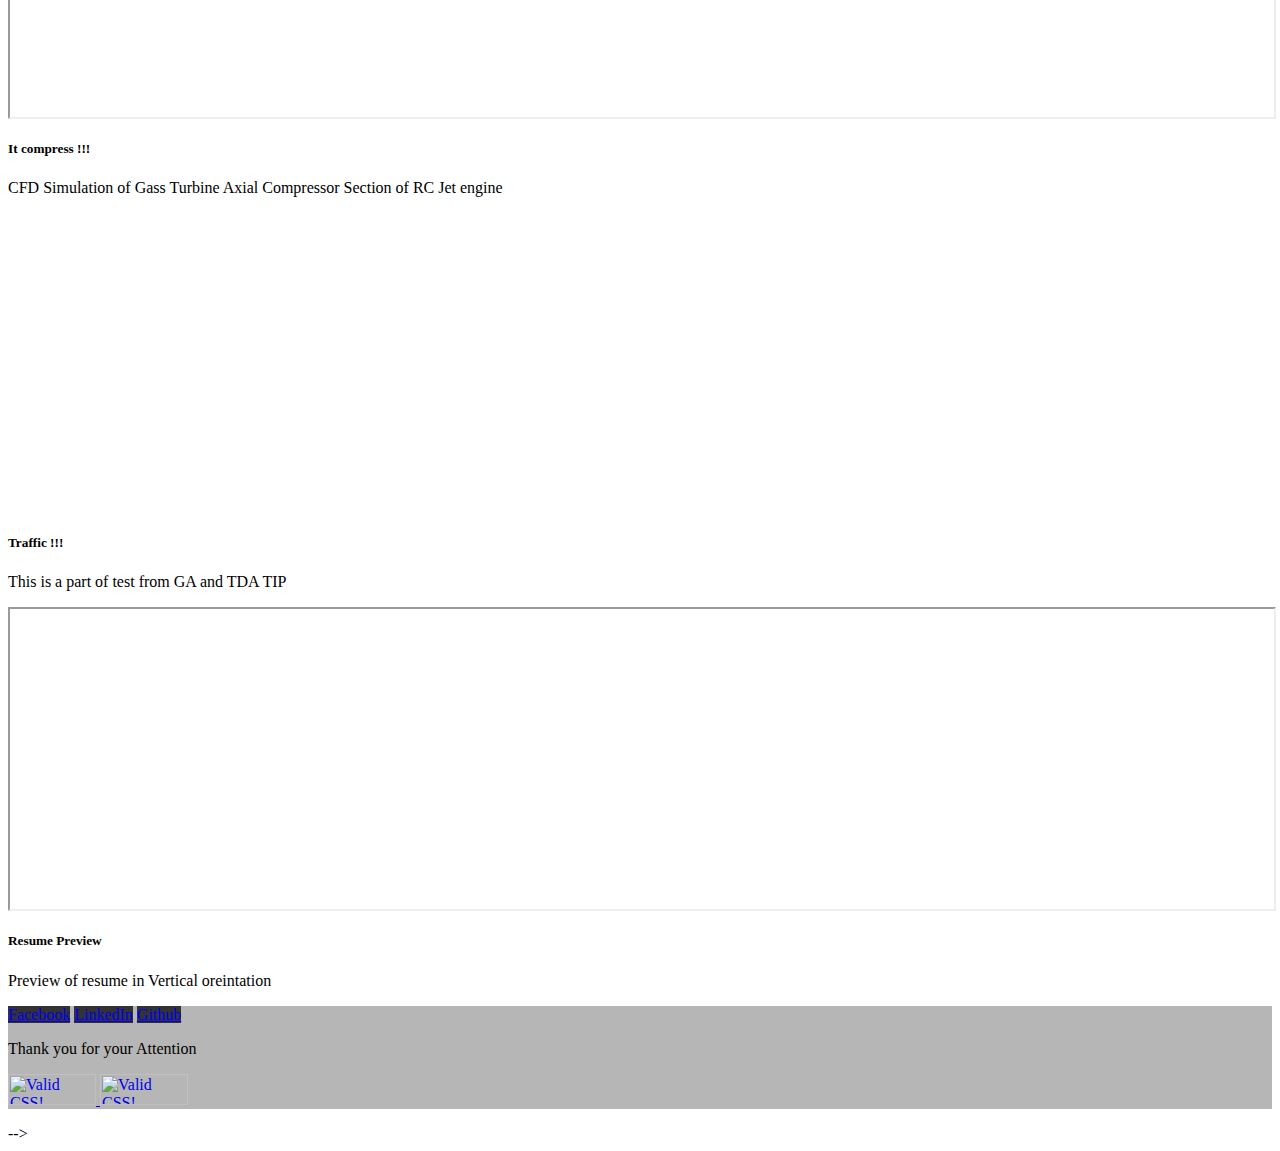
==== commit b7eb181f: "Update index.html" ====
--- a/index.html
+++ b/index.html
@@ -1,4 +1,4 @@
-<!DOCTYPE html>
+<!-- <!DOCTYPE html>
 <html lang="en">
   <head>
     <meta charset="utf-8" />
@@ -191,3 +191,4 @@
     ></script>
   </body>
 </html>
+ -->
